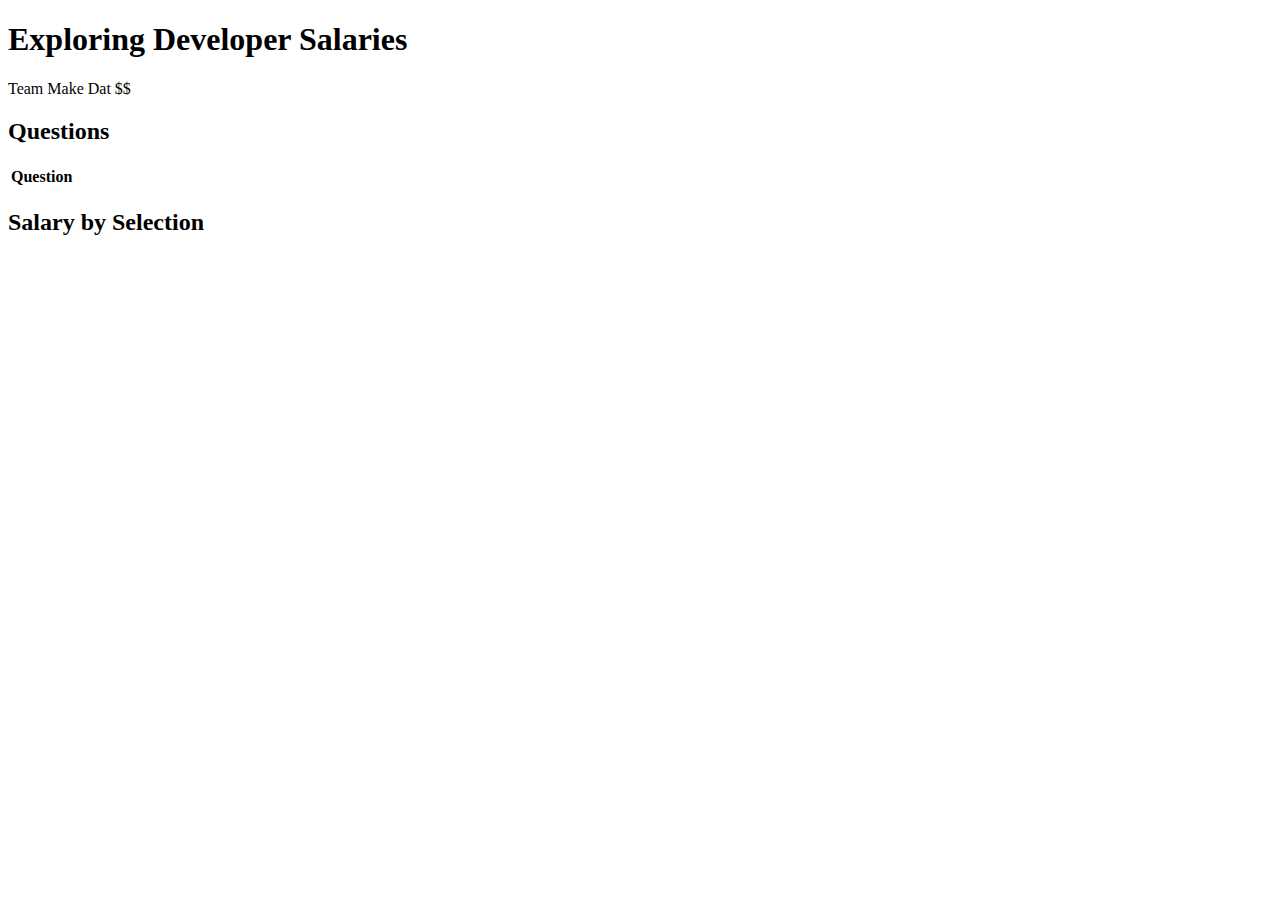
==== src/index.html @ db5b095b "Merge branch 'master' of github.com:atsai1220/cs5630-team-project" ====
<!DOCTYPE html>
<html lang="en">

<head>
	<meta charset="UTF-8">
	<title>Exploring Salry </title>
	<link rel="stylesheet" href="styles.css"/>
	<style>

.link {
  fill: none;
  /*stroke: #ccc;*/
  /*stroke-width: 10px;*/
}

</style>
	<script src="https://d3js.org/d3.v4.js"></script>
</head>

<body>


<div class="container">
	<header>
		<h1>Exploring Developer Salaries</h1>
		<div>Team Make Dat $$</div>
	</header>


	<div class="view">
		<h2>Questions</h2>

		<table id="QuestionsTable">
			<thead>
				<tr>
					<th id="question">Question</th>
				</tr>
			</thead>
			<tbody>

			</tbody>
		</table>

	</div>
	<div class="view">


		<h2>Salary by Selection</h2>
		<svg id="bars" >
		</svg>
	</div>

</div>
<!--<script type="application/javascript" src="load_hacker.js"></script>-->
<script type="application/javascript" src="js/barchart.js"></script>
<script type="application/javascript" src="js/table.js"></script>
<script type="application/javascript" src="js/script.js"></script>
</body>
</html>
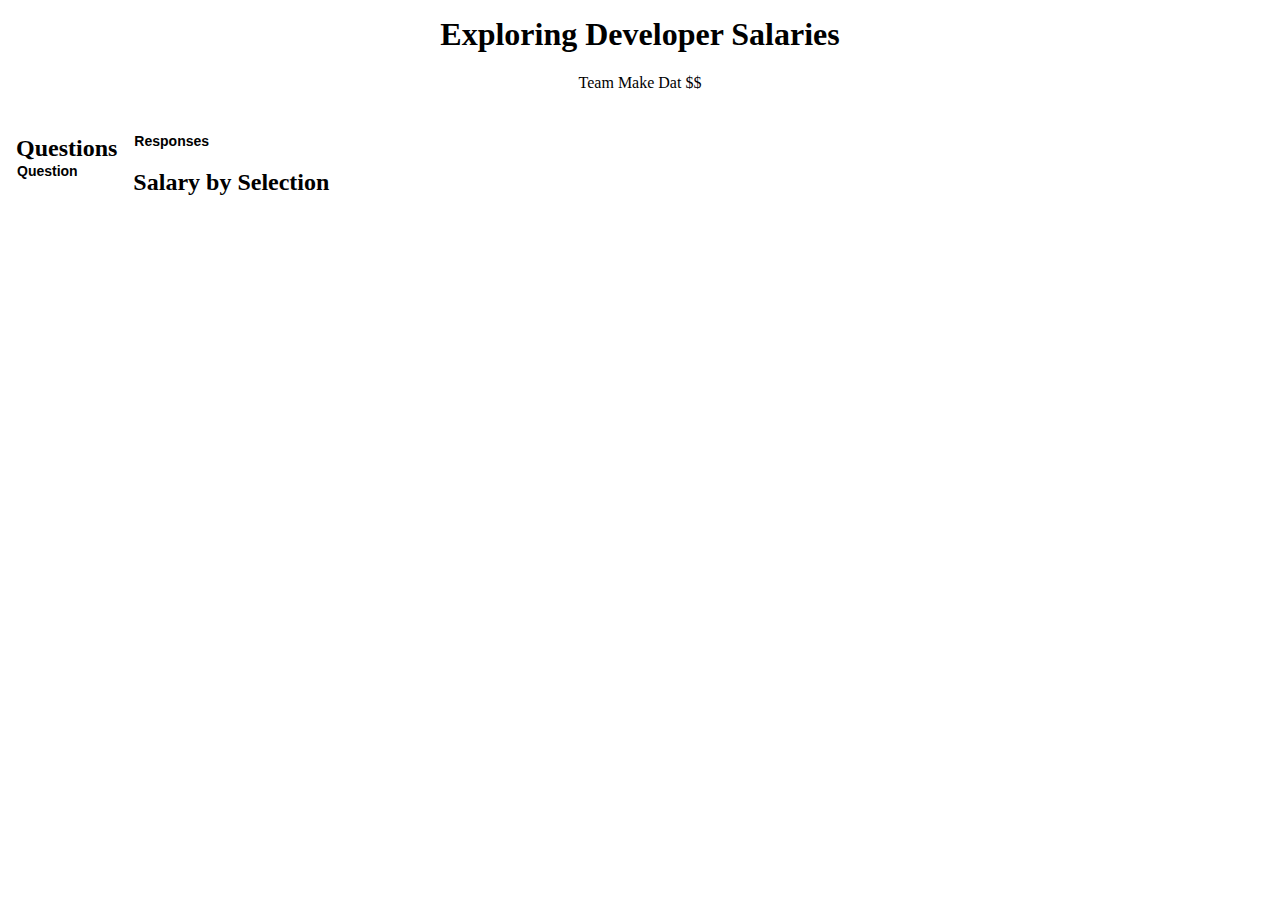
==== commit 427107d4: "created line chart class and line charts" ====
--- a/src/index.html
+++ b/src/index.html
@@ -14,7 +14,7 @@
 }
 
 </style>
-	<script src="https://d3js.org/d3.v4.js"></script>
+	<script src="assets/d3.min.js"></script>
 </head>
 
 <body>
@@ -40,14 +40,29 @@
 
 			</tbody>
 		</table>
+	</div>
 
+
+	<div class="view">
+		<table id="Responses">
+			<thead>
+				<tr>
+					<th id="question">Responses</th>
+				</tr>
+			</thead>
+			<tbody>
+
+			</tbody>
+		</table>
 	</div>
+	
 	<div class="view">
 
 
 		<h2>Salary by Selection</h2>
-		<svg id="bars" >
-		</svg>
+		<svg id="bars" ></svg>
+		<svg id="salary" width="400" height="300"></svg>
+		<svg id="percentage" width="400" height="300"></svg>
 	</div>
 
 </div>
@@ -55,5 +70,6 @@
 <script type="application/javascript" src="js/barchart.js"></script>
 <script type="application/javascript" src="js/table.js"></script>
 <script type="application/javascript" src="js/script.js"></script>
+<script type="application/javascript" src="js/linechart.js"></script>
 </body>
 </html>--- a/src/styles.css
+++ b/src/styles.css
@@ -0,0 +1,154 @@
+
+table {
+    border-collapse: collapse;
+    font: 14px sans-serif;
+    /*width: 720px;*/
+}
+
+/*th {
+    font-weight: normal;
+    
+    padding-right: 6px;
+    min-width: 125px;
+}*/
+.axis--x path {
+  display: none;
+}
+
+.line {
+  fill: none;
+  stroke: steelblue;
+  stroke-width: 1.5px;
+}
+
+thead td , th{
+    cursor: s-resize;
+}
+
+tbody tr:first-child td {
+    padding-top: 2px;
+}
+
+tbody th{
+    cursor:pointer;
+    font-weight: bold;
+}
+
+.aggregate{
+    color: #000000;
+}
+
+.game{
+    color: #b1b1b1;
+}
+
+tbody td {
+    padding-right: 5px;
+    padding-left: 5px;
+    color:black
+}
+
+/*tbody tr:hover {
+    background-color: #dbdbdb;
+}*/
+
+tbody tr .game {
+    background-color: #f0f0f0;
+}
+
+/*tbody tr .game:hover {*/
+    /*background-color: #dbdbdb;*/
+/*}*/
+
+.label{
+    fill: #ffffff;
+    font: 14px sans-serif;
+}
+
+
+
+@font-face {
+}
+
+h1 {
+    margin-top: 0;
+    color: #000000;
+}
+
+h2 {
+    color: #000000;
+    padding-bottom: 0;
+    margin-top: 3px;
+    margin-bottom: 0;
+}
+
+h3 {
+    padding-bottom: 0px;
+    margin-bottom: 0px;
+}
+
+
+
+header {
+    padding: 0.5em;
+    /*clear: left;*/
+    text-align: center;
+    height: 100px;
+}
+
+#logo {
+    float: right;
+    height: 100px;
+}
+
+.goalBar{
+    opacity:0.6;
+}
+
+.goalCircle{
+    stroke-width: 3px;
+    r:5;
+}
+
+
+.node circle {
+    fill: #be2714;
+}
+
+.node text {
+    font: 14px sans-serif;
+}
+
+.winner circle {
+    fill: #364e74;
+}
+
+.loser text {
+    text-shadow: 0 1px 0 #fff, 0 -1px 0 #fff, 1px 0 0 #fff, -1px 0 0 #fff;
+}
+
+.link {
+    fill: none;
+    stroke: #555;
+    stroke-opacity: 0.4;
+    stroke-width: 2px;
+}
+
+.selected {
+    stroke: #be2714;
+    background-color: #be2714;
+    stroke-width: 4px;
+}
+
+.selectedLabel {
+    fill: #be2714;
+    font-weight: bolder;
+
+}
+
+.view {
+    padding: 0.5em;
+    float: left;
+}
+
+
